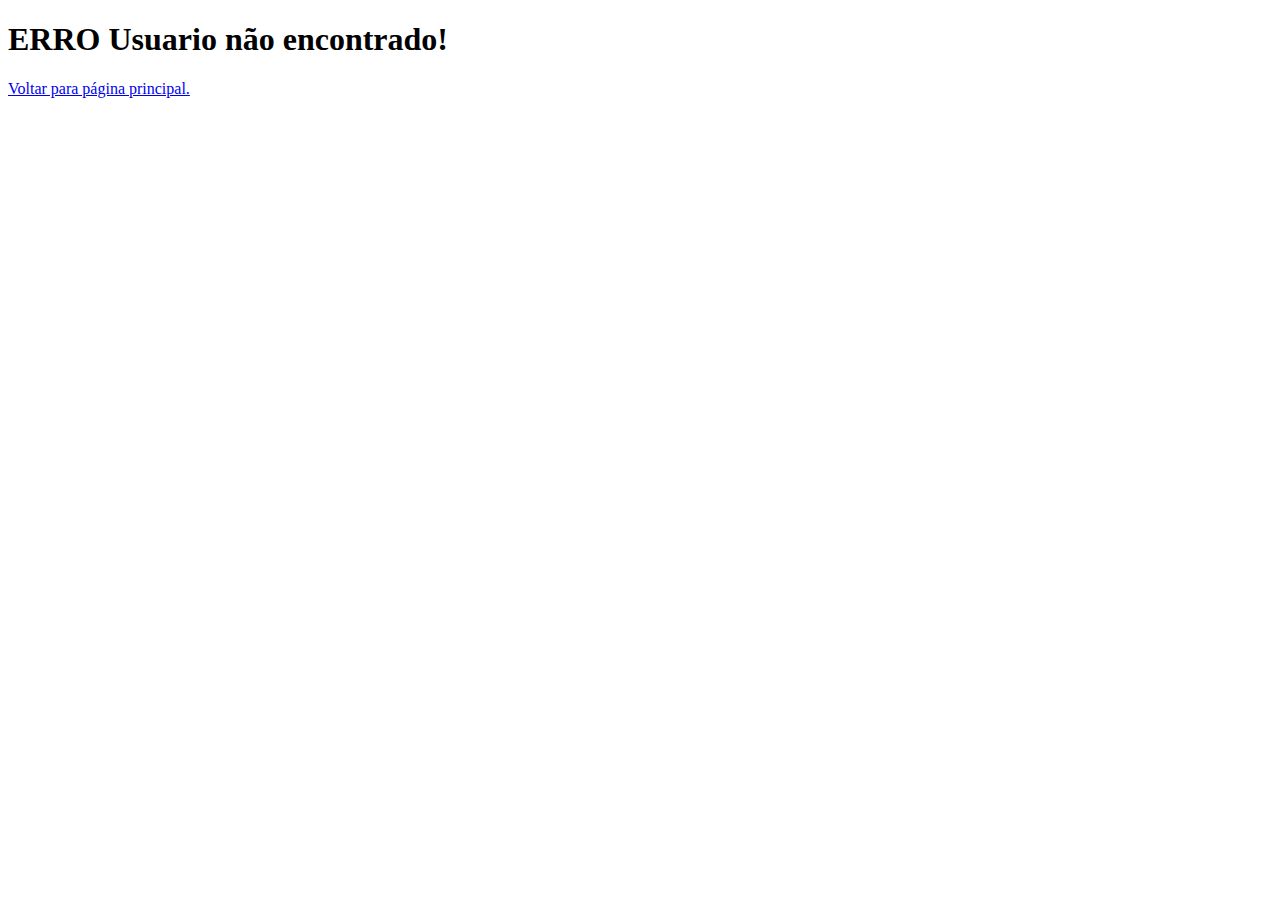
==== status/erro.html @ ed7e113b "pagina de erro criada Co-authored-by: Augusto Lopes Lyra <lopeslyra10@users.noreply.github.com> Co-a" ====
<!DOCTYPE html>
<html lang="en">
<head>
    <meta charset="UTF-8">
    <meta name="viewport" content="width=device-width, initial-scale=1.0">
    <title>Erro</title>
</head>
<body>
    <h1>ERRO <span>Usuario não encontrado!</span></h1>
    <a href="../index.html">Voltar para página principal.</a>
</body>
</html>
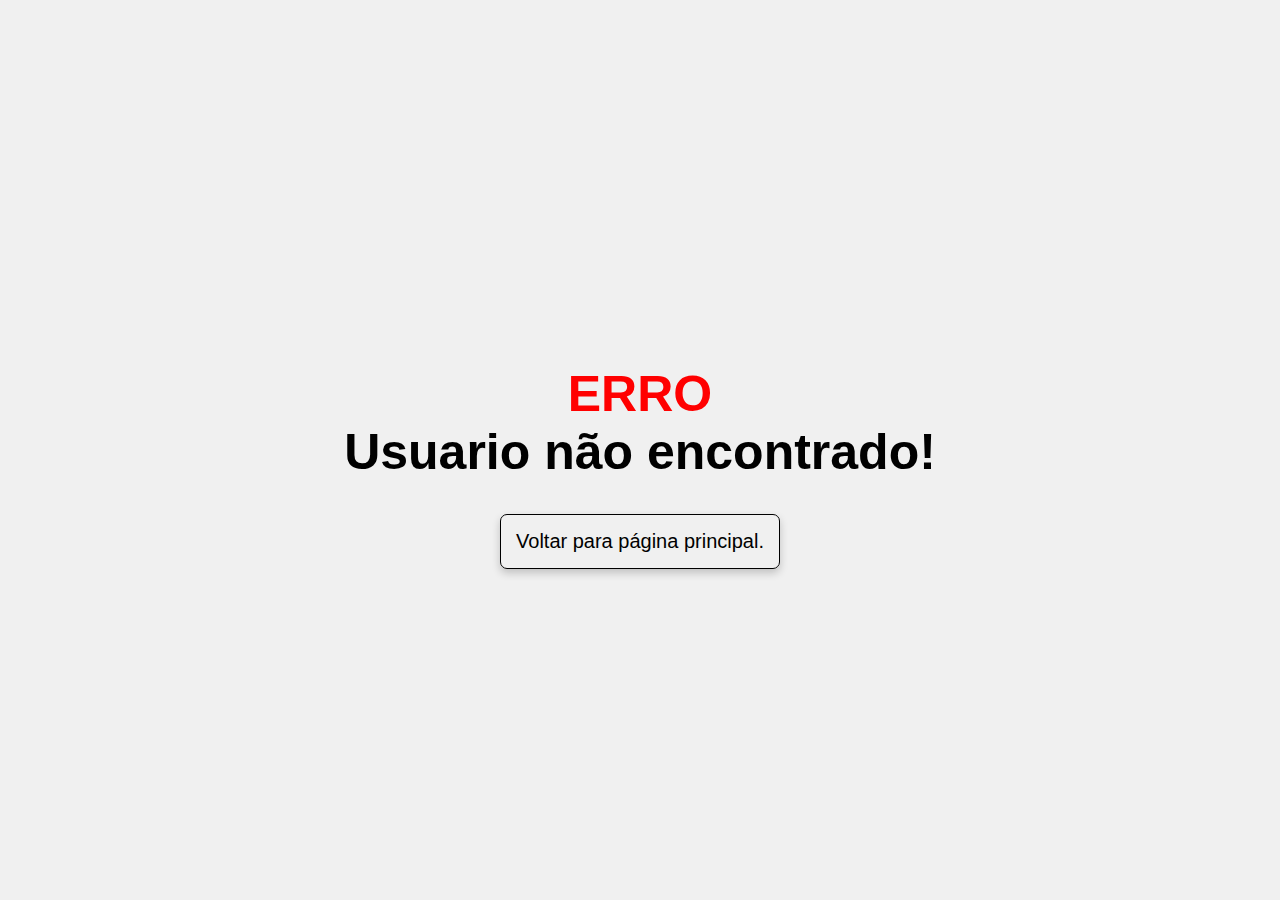
==== commit 5dac35a7: "Criação do css da página de erro" ====
--- a/status/erro.html
+++ b/status/erro.html
@@ -4,9 +4,12 @@
     <meta charset="UTF-8">
     <meta name="viewport" content="width=device-width, initial-scale=1.0">
     <title>Erro</title>
+    <link rel="stylesheet" href="../css/estilo_erro.css">
 </head>
 <body>
-    <h1>ERRO <span>Usuario não encontrado!</span></h1>
-    <a href="../index.html">Voltar para página principal.</a>
+    <div class="container">
+        <h1>ERRO <span>Usuario não encontrado!</span></h1>
+        <a href="../index.html" class="botao">Voltar para página principal.</a>
+    </div>
 </body>
 </html>--- a/css/estilo_erro.css
+++ b/css/estilo_erro.css
@@ -0,0 +1,41 @@
+
+body {
+    font-family: Arial, sans-serif;
+    background-color: #f0f0f0;
+    display: flex;
+    justify-content: center;
+    height: 100vh;
+    margin: 0;
+}
+
+h1{
+    color: #f00;
+    font-size: 50px;
+    display: flex;
+    flex-direction: column;
+    align-items: center;
+}
+
+span{
+    color: #000;
+}
+
+.container{
+    display: flex;
+    flex-direction: column;
+    justify-content: center;
+    align-items: center;
+}
+
+.botao{
+    padding: 15px;
+    border: 1px solid #000;
+    border-radius: 7px;
+    box-shadow: 0 4px 8px rgba(0, 0, 0, 0.2);
+}
+
+a{
+    color: #000000;
+    text-decoration: none;
+    font-size: 20px;
+}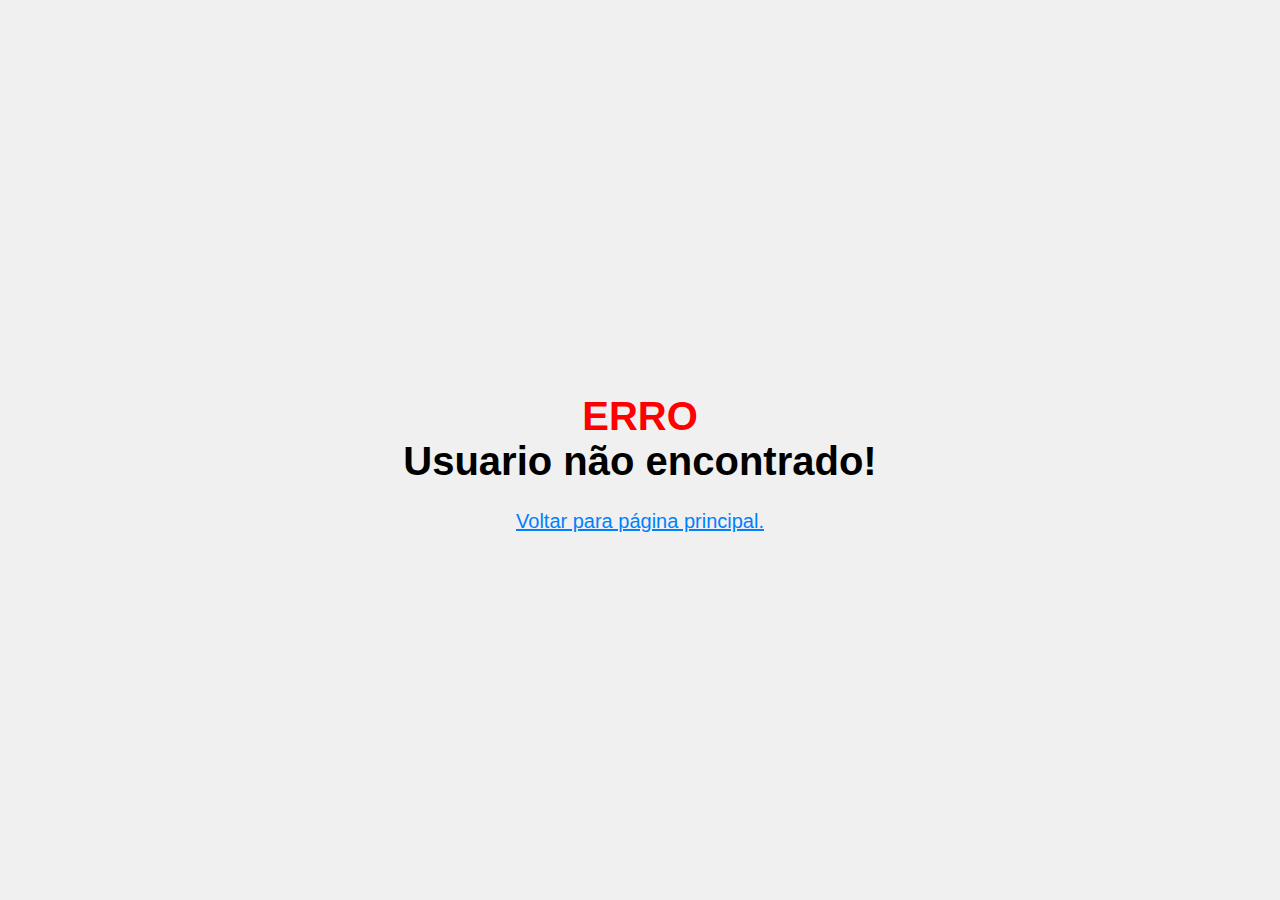
==== commit 5d0dc251: "Add files via upload" ====
--- a/status/erro.html
+++ b/status/erro.html
@@ -1,15 +1,15 @@
-<!DOCTYPE html>
-<html lang="en">
-<head>
-    <meta charset="UTF-8">
-    <meta name="viewport" content="width=device-width, initial-scale=1.0">
-    <title>Erro</title>
-    <link rel="stylesheet" href="../css/estilo_erro.css">
-</head>
-<body>
-    <div class="container">
-        <h1>ERRO <span>Usuario não encontrado!</span></h1>
-        <a href="../index.html" class="botao">Voltar para página principal.</a>
-    </div>
-</body>
+<!DOCTYPE html>
+<html lang="en">
+<head>
+    <meta charset="UTF-8">
+    <meta name="viewport" content="width=device-width, initial-scale=1.0">
+    <title>Erro</title>
+    <link rel="stylesheet" href="../css/estilo_erro.css">
+</head>
+<body>
+    <div class="container">
+        <h1>ERRO <span>Usuario não encontrado!</span></h1>
+        <a href="../index.html">Voltar para página principal.</a>
+    </div>
+</body>
 </html>--- a/css/estilo_erro.css
+++ b/css/estilo_erro.css
@@ -1,41 +1,40 @@
-
-body {
-    font-family: Arial, sans-serif;
-    background-color: #f0f0f0;
-    display: flex;
-    justify-content: center;
-    height: 100vh;
-    margin: 0;
-}
-
-h1{
-    color: #f00;
-    font-size: 50px;
-    display: flex;
-    flex-direction: column;
-    align-items: center;
-}
-
-span{
-    color: #000;
-}
-
-.container{
-    display: flex;
-    flex-direction: column;
-    justify-content: center;
-    align-items: center;
-}
-
-.botao{
-    padding: 15px;
-    border: 1px solid #000;
-    border-radius: 7px;
-    box-shadow: 0 4px 8px rgba(0, 0, 0, 0.2);
-}
-
-a{
-    color: #000000;
-    text-decoration: none;
-    font-size: 20px;
+body {
+    font-family: Arial, sans-serif;
+    background-color: #f0f0f0;
+    display: flex;
+    justify-content: center;
+    height: 100vh;
+    margin: 0;
+}
+
+h1{
+    color: #f00;
+    font-size: 2.5rem;
+    display: flex;
+    flex-direction: column;
+    align-items: center;
+}
+
+span{
+    color: #000;
+}
+
+.container{
+    display: flex;
+    flex-direction: column;
+    justify-content: center;
+    align-items: center;
+}
+
+a{
+    color: #0080ff;
+    font-size: 20px;
+}
+@media screen and (max-width:400px){
+    h1{
+        font-size: 1.5rem;
+    }
+    a{
+        font-size: 1rem;
+    }
 }